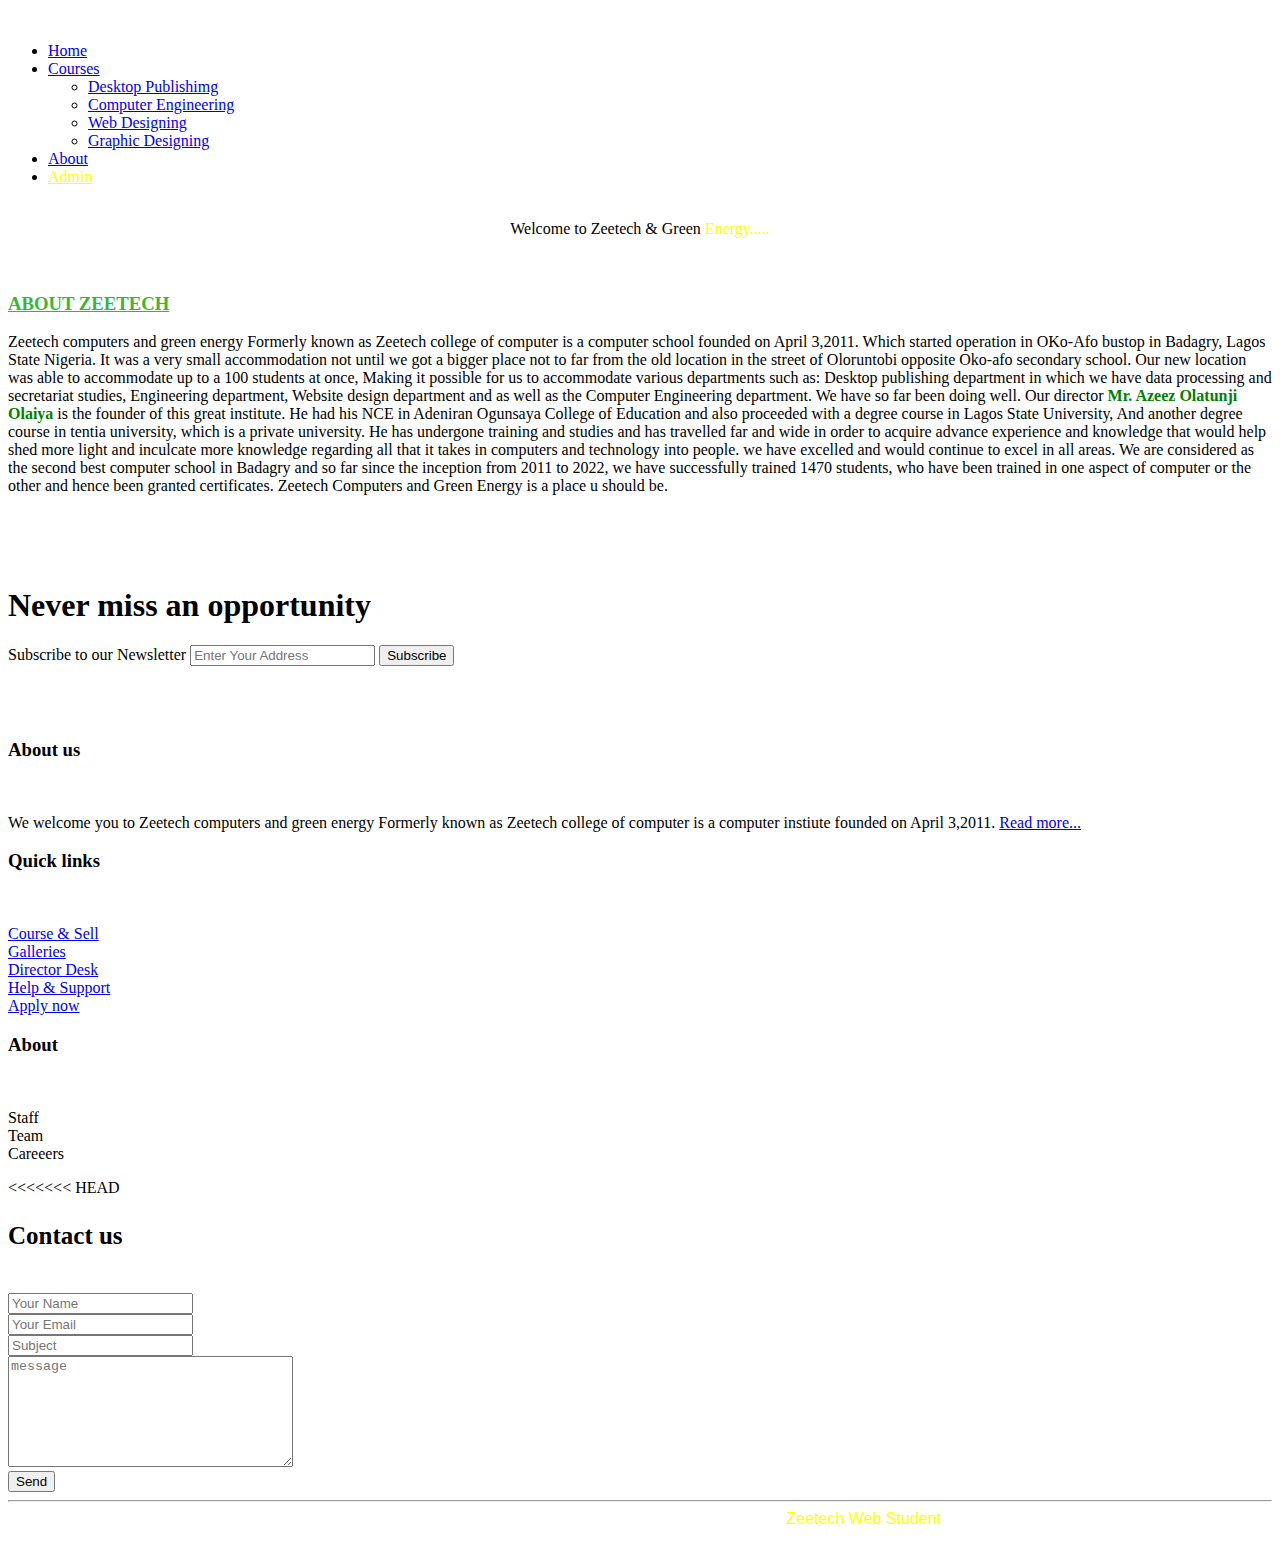
==== about.html @ 5afeb094 "Add files via upload" ====
<!DOCTYPE html>
<html lang="en">
  <head>
    <meta charset="UTF-8" />
    <meta http-equiv="X-UA-Compatible" content="IE=edge" />
    <meta name="viewport" content="width=device-width, initial-scale=1.0" />
    <title>Document</title>
    <link rel="stylesheet" href="/zeeteechh/css/style.css" />
    <link rel="stylesheet" href="/zeeteechh/font/css/all.css" />
    <link rel="stylesheet" href="/zeeteechh/css/about.css" />
  </head>
  <body>
    <nav>
      <logo id="logo">
        <img
          src="/zeeteechh/images/IMG-20220905-WA0000__1_-removebg-preview.png"
          alt="" />
      </logo>
      <div class="menu_bar">
        <ul>
          <li><a href="index.html">Home</a></li>
          <li>
            <a href="#">Courses</a>
            <div class="sub-menu">
              <ul>
                <li><a href="#">Desktop Publishimg</a></li>
                <li><a href="#">Computer Engineering </a></li>
                <li><a href="#"> Web Designing</a></li>
                <li><a href="#">Graphic Designing</a></li>
              </ul>
            </div>
          </li>
          <li><a href="/zeeteechh/about.html">About</a></li>
          <li><a href="home.html" style="color: yellow">Admin</a></li>
        </ul>
      </div>
    </nav>
    <br />

    <div class="general2">
      <!-- <div class="wrapper"> -->
      <div class="typing-demo type" style="text-align: center">
        Welcome to Zeetech & Green
        <span style="color: yellow">Energy.....</span>
      </div>
      <br />
      <!-- </div> -->
      <div class="container5">
        <img src="/zeeteechh/images/1007833804-computer_training.png" alt="" />

        <div class="con5">
          <h3 style="text-decoration: underline; color: rgb(54, 184, 54)">
            ABOUT ZEETECH
          </h3>
          <p>
            Zeetech computers and green energy Formerly known as Zeetech college
            of computer is a computer school founded on April 3,2011. Which
            started operation in OKo-Afo bustop in Badagry, Lagos State Nigeria.
            It was a very small accommodation not until we got a bigger place
            not to far from the old location in the street of Oloruntobi
            opposite Oko-afo secondary school. Our new location was able to
            accommodate up to a 100 students at once, Making it possible for us
            to accommodate various departments such as: Desktop publishing
            department in which we have data processing and secretariat studies,
            Engineering department, Website design department and as well as the
            Computer Engineering department. We have so far been doing well. Our
            director
            <span style="color: green; font-weight: bold"
              >Mr. Azeez Olatunji Olaiya</span
            >
            is the founder of this great institute. He had his NCE in Adeniran
            Ogunsaya College of Education and also proceeded with a degree
            course in Lagos State University, And another degree course in
            tentia university, which is a private university. He has undergone
            training and studies and has travelled far and wide in order to
            acquire advance experience and knowledge that would help shed more
            light and inculcate more knowledge regarding all that it takes in
            computers and technology into people. we have excelled and would
            continue to excel in all areas. We are considered as the second best
            computer school in Badagry and so far since the inception from 2011
            to 2022, we have successfully trained 1470 students, who have been
            trained in one aspect of computer or the other and hence been
            granted certificates. Zeetech Computers and Green Energy is a place
            u should be.
          </p>
        </div>
      </div>
    </div>

    <br />
    <br />
    <br />
    <div class="contain">
      <h1>Never miss an opportunity</h1>
      <form>
        <label for="name">Subscribe to our Newsletter</label>
        <input type="email" placeholder="Enter Your Address" />
        <button><span>Subscribe</span></button>
      </form>
    </div>

    <br />
    <br />
    <br />
    <div class="footer">
      <footer>
        <div class="container8">
          <div class="container2 con2">
            <h3>About us</h3>
            <br />

            <p>
              We welcome you to Zeetech computers and green energy Formerly
              known as Zeetech college of computer is a computer instiute
              founded on April 3,2011.
              <a href="/zeeteechh/about.html">Read more...</a>
            </p>

            <i class="fa-brands fa-facebook"></i>
            <i class="fa-brands fa-instagram"></i>
            <i class="fa-brands fa-twitter"></i>
          </div>
          <div class="container2">
            <h3>Quick links</h3>
            <br />
            <p>
              <a href="#">Course & Sell</a> <br />
              <a href="#"> Galleries</a> <br />
              <a href="#">Director Desk </a><br />
              <a href="#">Help & Support</a> <br />
              <a href="/zeetech/applications/apply.html">Apply now</a>
            </p>
          </div>
          <div class="container2">
            <h3>About</h3>
            <br />
            <p>
              Staff <br />
              Team <br />
              Careeers
            </p>
          </div>
        </div>

        <<<<<<< HEAD
        <div class="container2 con4">
          <h3 style="font-size: 25px">Contact us</h3>
          <br />
          <form>
            <input type="text" placeholder="Your Name" /> <br />
            <input type="text" placeholder="Your Email" /> <br />
            <input type="text" placeholder="Subject" /> <br />
            <textarea
              name=""
              id=""
              cols="33"
              rows="7"
              placeholder="message"></textarea>
            <br />
            <button>Send</button>
          </form>
        </div>
      </footer>
      <hr />
      <p
        class="copy"
        align="center"
        style="
          color: white;
          font-family: Arial, Helvetica, sans-serif;
          margin-top: 7px;
        ">
        Copyright © 2022 All rights reserved | Website Developed &hearts; by
        <span style="color: yellow"> Zeetech Web Student </span>
      </p>
    </div>
  </body>
</html>
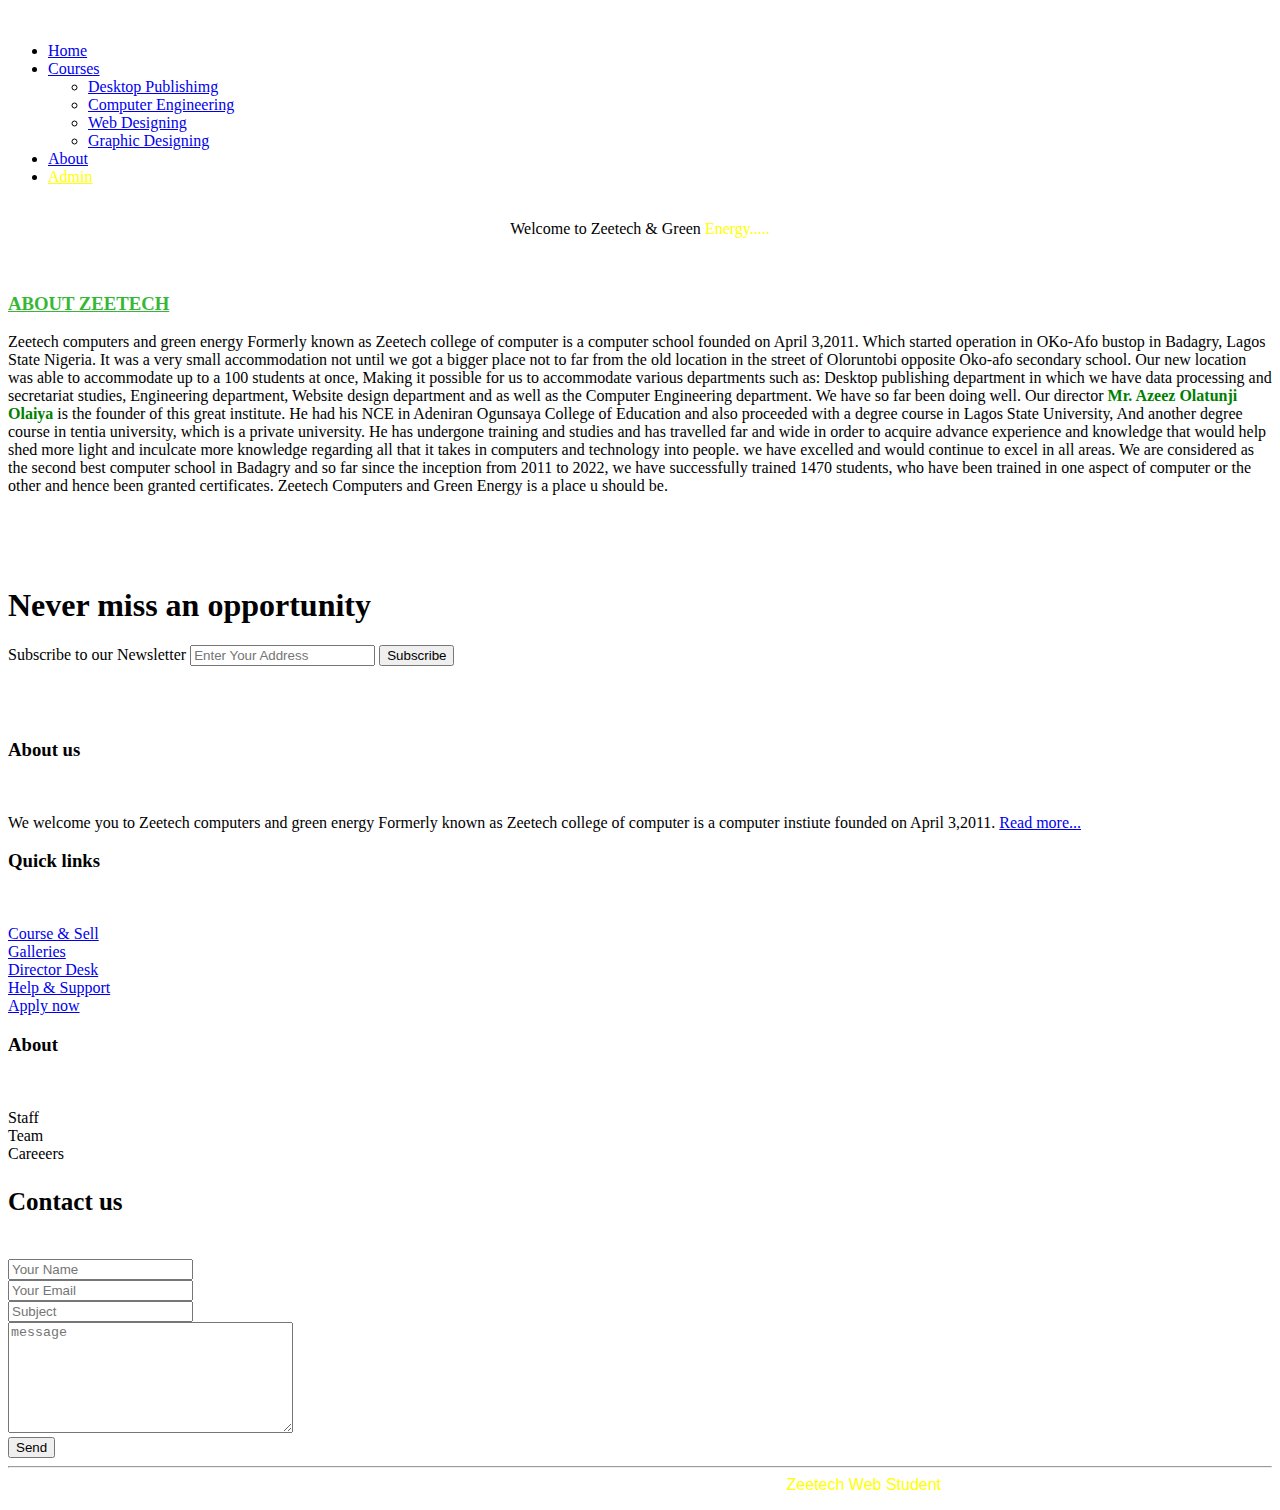
==== commit 499b6222: "Update about.html" ====
--- a/about.html
+++ b/about.html
@@ -141,8 +141,6 @@
             </p>
           </div>
         </div>
-
-        <<<<<<< HEAD
         <div class="container2 con4">
           <h3 style="font-size: 25px">Contact us</h3>
           <br />
